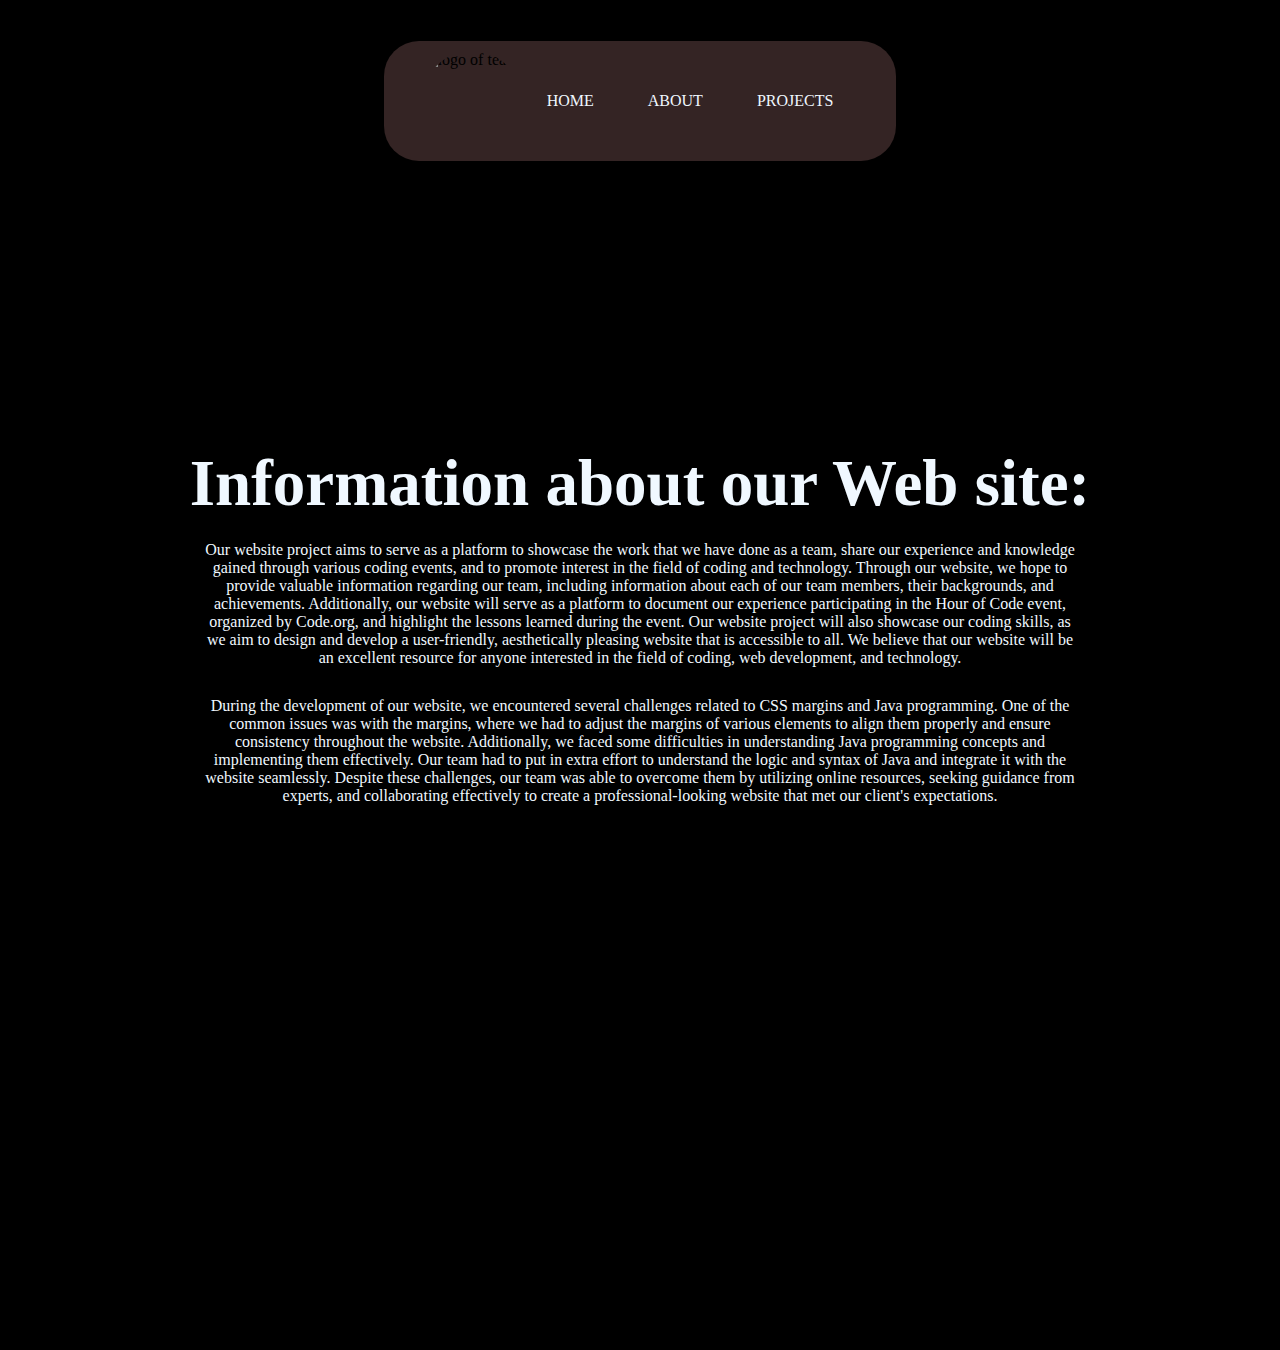
==== about.html @ 41c9b35b "Add files via upload" ====
<!DOCTYPE html>
<html>
    <head>
        <title>Codebreakers</title>
        <link rel='stylesheet' href="about.css">
    </head>
    <body>
        <div class="banner">
            <div class="navbar">
                <img src="2.jpg" alt="logo of team" class="logo" width="100" height="100">
                <ul>
                    <li><a href="index.html">HOME</a></li>
                    <li><a href="about.html">ABOUT</a></li>
                    <li><a href="project.html">PROJECTS</a></li>
                </ul>
            </div>
            <div class="content">
                <h1>Information about our Web site:</h1>
                <p>Our website project aims to serve as a platform to showcase the work that we have done as a team, share our experience and knowledge gained through various coding events, and to promote interest in the field of coding and technology. Through our website, we hope to provide valuable information regarding our team, including information about each of our team members, their backgrounds, and achievements. Additionally, our website will serve as a platform to document our experience participating in the Hour of Code event, organized by Code.org, and highlight the lessons learned during the event. Our website project will also showcase our coding skills, as we aim to design and develop a user-friendly, aesthetically pleasing website that is accessible to all. We believe that our website will be an excellent resource for anyone interested in the field of coding, web development, and technology.</p>
                <p>During the development of our website, we encountered several challenges related to CSS margins and Java programming. One of the common issues was with the margins, where we had to adjust the margins of various elements to align them properly and ensure consistency throughout the website. Additionally, we faced some difficulties in understanding Java programming concepts and implementing them effectively. Our team had to put in extra effort to understand the logic and syntax of Java and integrate it with the website seamlessly. Despite these challenges, our team was able to overcome them by utilizing online resources, seeking guidance from experts, and collaborating effectively to create a professional-looking website that met our client's expectations. </p>
                
                </h1>
                
            </div>
            
        </div>

    </body>
</html>
---- about.css ----
*{
  padding: 0;
  margin: 0;
  font-family:Georgia, 'Times New Roman', Times, serif;
}
.banner{
  position: relative;
  width: 100%;
  height: 150vh;
  width: 100%;
  background-color: black;
  background-size: cover;
  
}
.banner::before{
  content: "";
  width: 100%;
  background-image: url("1.jpg");
  background-position: right;
  height: 100%;
  top: 0;
  right: 0;
  left: 0;
  bottom: 0;
  position: absolute;
  opacity: 20%;
  background-size: cover;
  
}
.navbar{
  background-color: rgb(52, 36, 36);
  position: relative;
  display: flex;
  width: 40%;
  margin: auto;
  top: 3%;
  padding: 10px 0px;
  border-radius: 35px;
  align-items: center;
  justify-content: center;
}
.logo{
  cursor: pointer;
  border-radius: 100%;
}
.navbar ul li{
  list-style-type: none;
  display: inline-block;
  margin:  0 25px;
}
.navbar ul li a{
  text-decoration: none;
  color: aliceblue;
}
.navbar ul li a:hover{
  box-shadow: 0px 2px rgb(133, 10, 10);
  color: black;
  transition: 0.5s;
}
.content{
  position:absolute;
 text-align: center;
  top: 33%;
  color: aliceblue;   
}
.content h1{
  text-align: center;
  font-size: 65px;
}
.content p{
  margin: 10px auto;
  text-align: center;
  padding: 10px 200px;
}

p a:link {
  color: pink;
  text-decoration: none;
}
p a:visited {
  color: palevioletred;
  text-decoration: none;
}
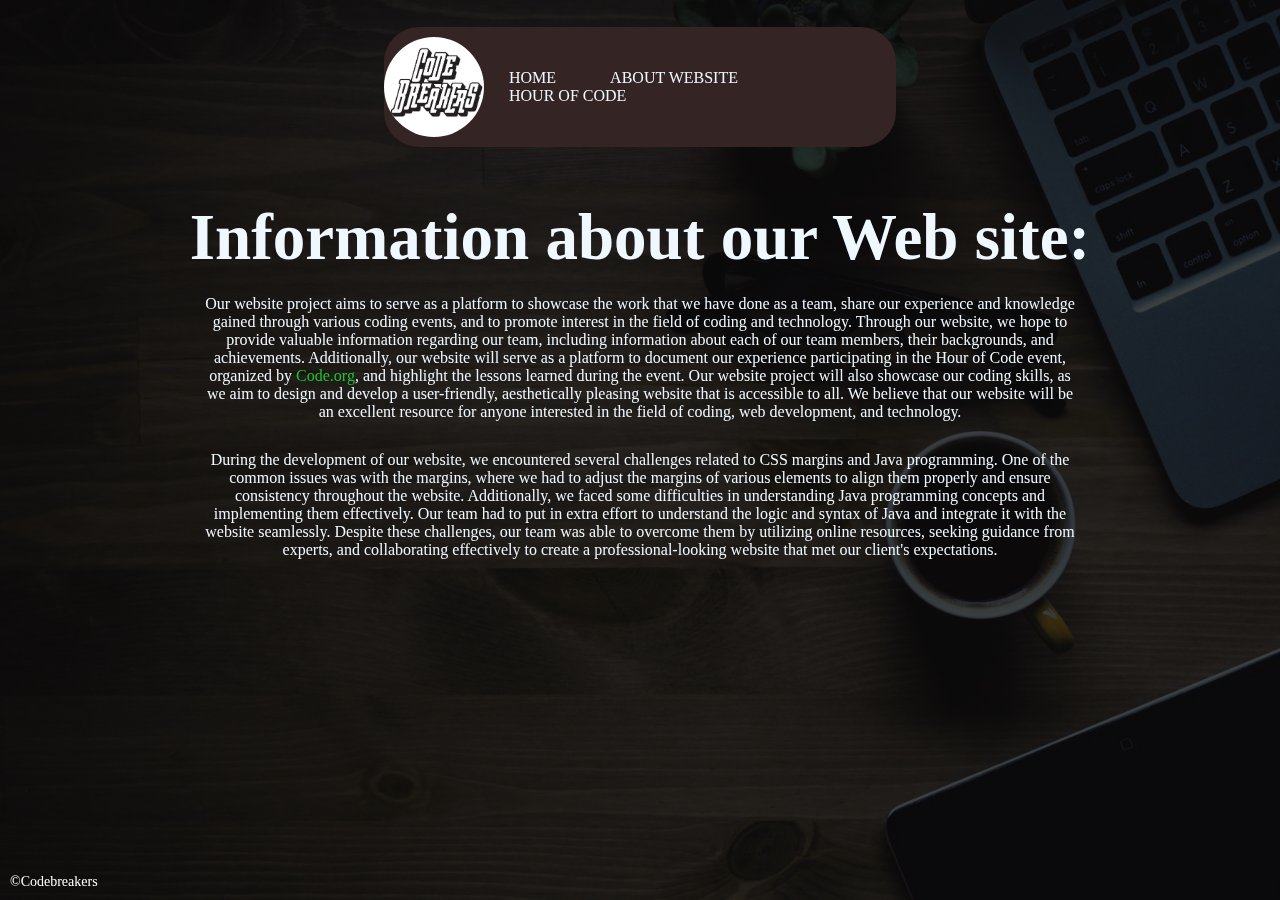
==== commit 9539d1a2: "Update about.html" ====
--- a/about.html
+++ b/about.html
@@ -1,29 +1,38 @@
 <!DOCTYPE html>
 <html>
     <head>
+        <video id="video-background" preload="auto" autoplay="true" loop="loop" muted="muted">
+            <source src="media/video2.mp4" type="video/mp4" />
+            <source src="media/video2.webm" type="video/webm" />
+            <source src="media/video2.ogv" type="video/ogg" />
+            Your browser does not support the video tag.
+          </video>
         <title>Codebreakers</title>
+        <meta name="viewport" content="width=device-width, initial-scale=1.0">
         <link rel='stylesheet' href="about.css">
     </head>
     <body>
+        <audio autoplay loop volume="0.3">
+            <source src="media/hj.mp3" type="audio/mp3">
+          </audio>
         <div class="banner">
             <div class="navbar">
-                <img src="2.jpg" alt="logo of team" class="logo" width="100" height="100">
+                <img src="media/2.jpg" alt="logo of team" class="logo" width="100" height="100">
                 <ul>
                     <li><a href="index.html">HOME</a></li>
-                    <li><a href="about.html">ABOUT</a></li>
-                    <li><a href="project.html">PROJECTS</a></li>
+                    <li><a href="about.html">ABOUT WEBSITE</a></li>
+                    <li><a href="project.html">HOUR OF CODE</a></li>
                 </ul>
             </div>
             <div class="content">
                 <h1>Information about our Web site:</h1>
-                <p>Our website project aims to serve as a platform to showcase the work that we have done as a team, share our experience and knowledge gained through various coding events, and to promote interest in the field of coding and technology. Through our website, we hope to provide valuable information regarding our team, including information about each of our team members, their backgrounds, and achievements. Additionally, our website will serve as a platform to document our experience participating in the Hour of Code event, organized by Code.org, and highlight the lessons learned during the event. Our website project will also showcase our coding skills, as we aim to design and develop a user-friendly, aesthetically pleasing website that is accessible to all. We believe that our website will be an excellent resource for anyone interested in the field of coding, web development, and technology.</p>
+                <p>Our website project aims to serve as a platform to showcase the work that we have done as a team, share our experience and knowledge gained through various coding events, and to promote interest in the field of coding and technology. Through our website, we hope to provide valuable information regarding our team, including information about each of our team members, their backgrounds, and achievements. Additionally, our website will serve as a platform to document our experience participating in the Hour of Code event, organized by <a class='link' href='https://www.code.org/' target="_blank">Code.org</a>, and highlight the lessons learned during the event. Our website project will also showcase our coding skills, as we aim to design and develop a user-friendly, aesthetically pleasing website that is accessible to all. We believe that our website will be an excellent resource for anyone interested in the field of coding, web development, and technology.</p>
                 <p>During the development of our website, we encountered several challenges related to CSS margins and Java programming. One of the common issues was with the margins, where we had to adjust the margins of various elements to align them properly and ensure consistency throughout the website. Additionally, we faced some difficulties in understanding Java programming concepts and implementing them effectively. Our team had to put in extra effort to understand the logic and syntax of Java and integrate it with the website seamlessly. Despite these challenges, our team was able to overcome them by utilizing online resources, seeking guidance from experts, and collaborating effectively to create a professional-looking website that met our client's expectations. </p>
-                
                 </h1>
-                
             </div>
             
         </div>
-
+    
     </body>
-</html>+    <footer class="copy">&copy;Codebreakers<footer></footer>
+</html>
--- a/about.css
+++ b/about.css
@@ -3,62 +3,61 @@
   margin: 0;
   font-family:Georgia, 'Times New Roman', Times, serif;
 }
-.banner{
-  position: relative;
+body{
+    
+  height: 100%;
   width: 100%;
-  height: 150vh;
-  width: 100%;
-  background-color: black;
+  background-attachment: fixed;
+  background-position: center;
+  background-repeat: no-repeat;
   background-size: cover;
-  
-}
-.banner::before{
-  content: "";
-  width: 100%;
-  background-image: url("1.jpg");
-  background-position: right;
-  height: 100%;
-  top: 0;
-  right: 0;
-  left: 0;
-  bottom: 0;
-  position: absolute;
-  opacity: 20%;
-  background-size: cover;
+  background-image: linear-gradient(rgba(0,0,0,0.75),rgba(0,0,0,0.75)), url("media/1.jpg");
   
 }
 .navbar{
+    
+  opacity: 100% !important;
   background-color: rgb(52, 36, 36);
-  position: relative;
+  position: fixed;
   display: flex;
   width: 40%;
   margin: auto;
   top: 3%;
   padding: 10px 0px;
   border-radius: 35px;
+  display: flex;
   align-items: center;
   justify-content: center;
+  left: 50%;
+ transform: translateX(-50%);
+ opacity: 1;
 }
 .logo{
+  opacity: 100% !important;
   cursor: pointer;
   border-radius: 100%;
 }
 .navbar ul li{
+  
+  opacity: 100% !important;
   list-style-type: none;
   display: inline-block;
   margin:  0 25px;
 }
 .navbar ul li a{
+  opacity: 100% !important;
   text-decoration: none;
   color: aliceblue;
 }
 .navbar ul li a:hover{
-  box-shadow: 0px 2px rgb(133, 10, 10);
-  color: black;
+  opacity: 100% !important;
+  box-shadow: 0px 2px rgb(94, 67, 67);
+  color: rgb(31, 195, 50);;
   transition: 0.5s;
 }
 .content{
-  position:absolute;
+  margin-top: 200px;
+    position: static;
  text-align: center;
   top: 33%;
   color: aliceblue;   
@@ -74,12 +73,39 @@
 }
 
 p a:link {
-  color: pink;
+  color: rgb(31, 195, 50);
   text-decoration: none;
 }
 p a:visited {
-  color: palevioletred;
+  color: rgb(10, 140, 25);
   text-decoration: none;
 }
+p a:hover{
+  color: greenyellow;
+  transition: 90ms;
+   transition: 0.7s;
+}
 
+.copy{
+  padding: 10px;
+  text-align:left;
+  font-size: 14px;
+  position: fixed;
+  bottom: 0;
+  width: 100%;
+  color: white;
+}
 
+#video-background {
+  position: fixed;
+  top: 0;
+  left: 0;
+  min-width: 100%;
+  min-height: 100%;
+  width: auto;
+  height: auto;
+  z-index: -100;
+  background-size: cover;
+  filter: brightness(40%)
+  
+}
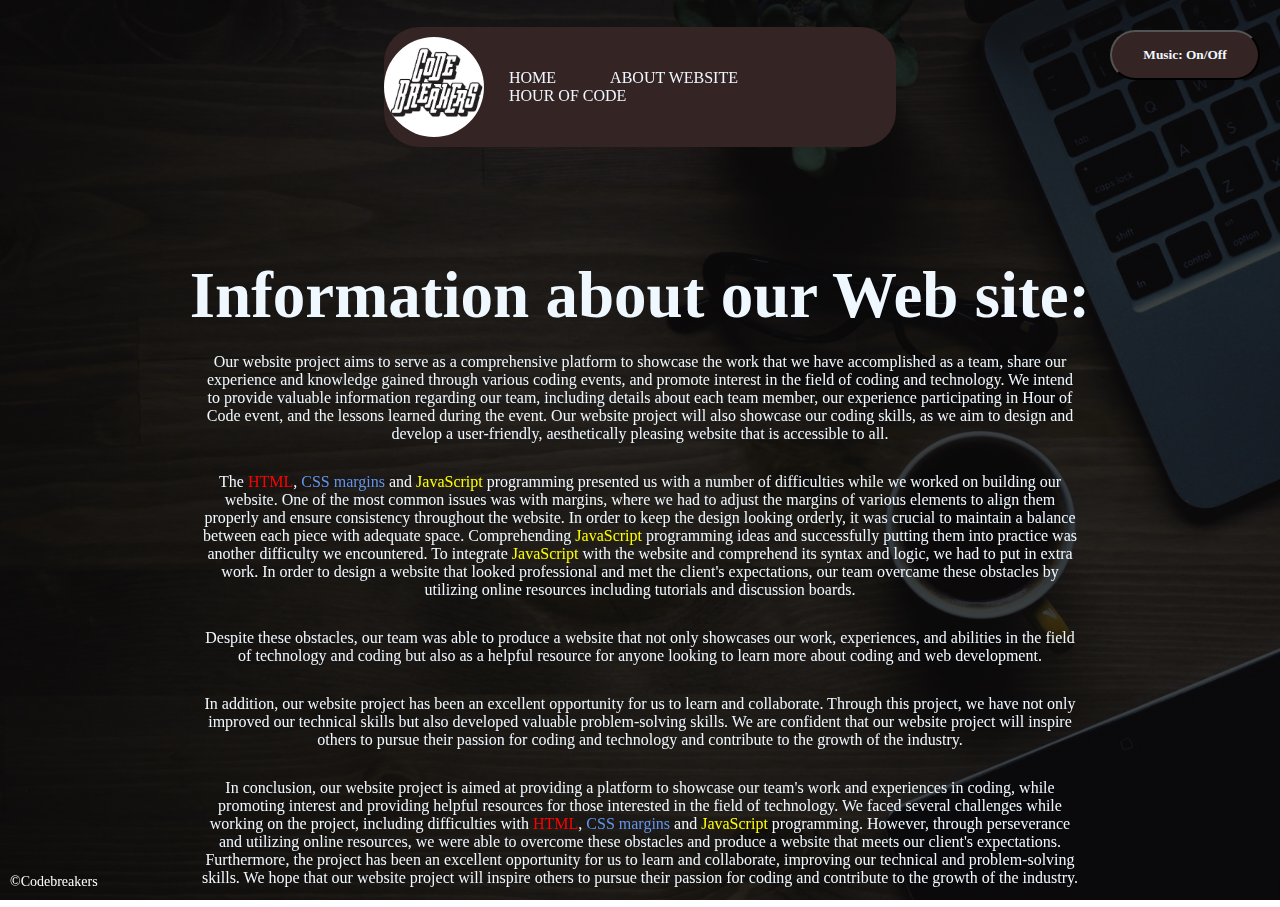
==== commit 92f32416: "Update about.html" ====
--- a/about.html
+++ b/about.html
@@ -3,18 +3,15 @@
     <head>
         <video id="video-background" preload="auto" autoplay="true" loop="loop" muted="muted">
             <source src="media/video2.mp4" type="video/mp4" />
-            <source src="media/video2.webm" type="video/webm" />
-            <source src="media/video2.ogv" type="video/ogg" />
-            Your browser does not support the video tag.
-          </video>
+        </video>
         <title>Codebreakers</title>
         <meta name="viewport" content="width=device-width, initial-scale=1.0">
         <link rel='stylesheet' href="about.css">
+        <audio id="myAudio" src="media/hj.mp3" controls autoplay loop></audio>
+  <button id="music-button">Music: On/Off </button>    
+  <script src="app.js"></script>       
     </head>
     <body>
-        <audio autoplay loop volume="0.3">
-            <source src="media/hj.mp3" type="audio/mp3">
-          </audio>
         <div class="banner">
             <div class="navbar">
                 <img src="media/2.jpg" alt="logo of team" class="logo" width="100" height="100">
@@ -25,10 +22,13 @@
                 </ul>
             </div>
             <div class="content">
-                <h1>Information about our Web site:</h1>
-                <p>Our website project aims to serve as a platform to showcase the work that we have done as a team, share our experience and knowledge gained through various coding events, and to promote interest in the field of coding and technology. Through our website, we hope to provide valuable information regarding our team, including information about each of our team members, their backgrounds, and achievements. Additionally, our website will serve as a platform to document our experience participating in the Hour of Code event, organized by <a class='link' href='https://www.code.org/' target="_blank">Code.org</a>, and highlight the lessons learned during the event. Our website project will also showcase our coding skills, as we aim to design and develop a user-friendly, aesthetically pleasing website that is accessible to all. We believe that our website will be an excellent resource for anyone interested in the field of coding, web development, and technology.</p>
-                <p>During the development of our website, we encountered several challenges related to CSS margins and Java programming. One of the common issues was with the margins, where we had to adjust the margins of various elements to align them properly and ensure consistency throughout the website. Additionally, we faced some difficulties in understanding Java programming concepts and implementing them effectively. Our team had to put in extra effort to understand the logic and syntax of Java and integrate it with the website seamlessly. Despite these challenges, our team was able to overcome them by utilizing online resources, seeking guidance from experts, and collaborating effectively to create a professional-looking website that met our client's expectations. </p>
-                </h1>
+              <h1>Information about our Web site:</h1>
+                <p>Our website project aims to serve as a comprehensive platform to showcase the work that we have accomplished as a team, share our experience and knowledge gained through various coding events, and promote interest in the field of coding and technology. We intend to provide valuable information regarding our team, including details about each team member, our experience participating in Hour of Code event, and the lessons learned during the event. Our website project will also showcase our coding skills, as we aim to design and develop a user-friendly, aesthetically pleasing website that is accessible to all.</p>
+                <p>The <font color="red">HTML</font>, <font color="cornflowerblue">CSS margins</font> and <font color="yellow">JavaScript</font> programming presented us with a number of difficulties while we worked on building our website. One of the most common issues was with margins, where we had to adjust the margins of various elements to align them properly and ensure consistency throughout the website. In order to keep the design looking orderly, it was crucial to maintain a balance between each piece with adequate space. Comprehending <font color="yellow">JavaScript</font> programming ideas and successfully putting them into practice was another difficulty we encountered. To integrate <font color="yellow">JavaScript</font> with the website and comprehend its syntax and logic, we had to put in extra work. In order to design a website that looked professional and met the client's expectations, our team overcame these obstacles by utilizing online resources including tutorials and discussion boards.</p>
+                <p>Despite these obstacles, our team was able to produce a website that not only showcases our work, experiences, and abilities in the field of technology and coding but also as a helpful resource for anyone looking to learn more about coding and web development.</p>
+                <p>In addition, our website project has been an excellent opportunity for us to learn and collaborate. Through this project, we have not only improved our technical skills but also developed valuable problem-solving skills. We are confident that our website project will inspire others to pursue their passion for coding and technology and contribute to the growth of the industry.</p>
+                <p>In conclusion, our website project is aimed at providing a platform to showcase our team's work and experiences in coding, while promoting interest and providing helpful resources for those interested in the field of technology. We faced several challenges while working on the project, including difficulties with <font color="red">HTML</font>, <font color="cornflowerblue">CSS margins</font> and <font color="yellow">JavaScript</font> programming. However, through perseverance and utilizing online resources, we were able to overcome these obstacles and produce a website that meets our client's expectations. Furthermore, the project has been an excellent opportunity for us to learn and collaborate, improving our technical and problem-solving skills. We hope that our website project will inspire others to pursue their passion for coding and contribute to the growth of the industry.</p>
+              </h1>
             </div>
             
         </div>
--- a/about.css
+++ b/about.css
@@ -3,6 +3,7 @@
   margin: 0;
   font-family:Georgia, 'Times New Roman', Times, serif;
 }
+
 body{
     
   height: 100%;
@@ -109,3 +110,27 @@
   filter: brightness(40%)
   
 }
+
+#music-button {
+  position: fixed;
+  top: 20px;
+  right: 10px;
+  width: 150px;
+    background-color: rgb(52, 36, 36);
+    color: aliceblue;
+    padding: 15px 15px;
+    margin: 10px 10px;
+    text-align: center;
+    border-radius: 35px;
+    font-weight: 700;
+}
+
+audio::-webkit-media-controls {
+  display: none !important;
+}
+audio::-webkit-media-controls-enclosure {
+  display: none !important;
+}
+audio::-webkit-media-controls-panel {
+  display: none !important;
+}
